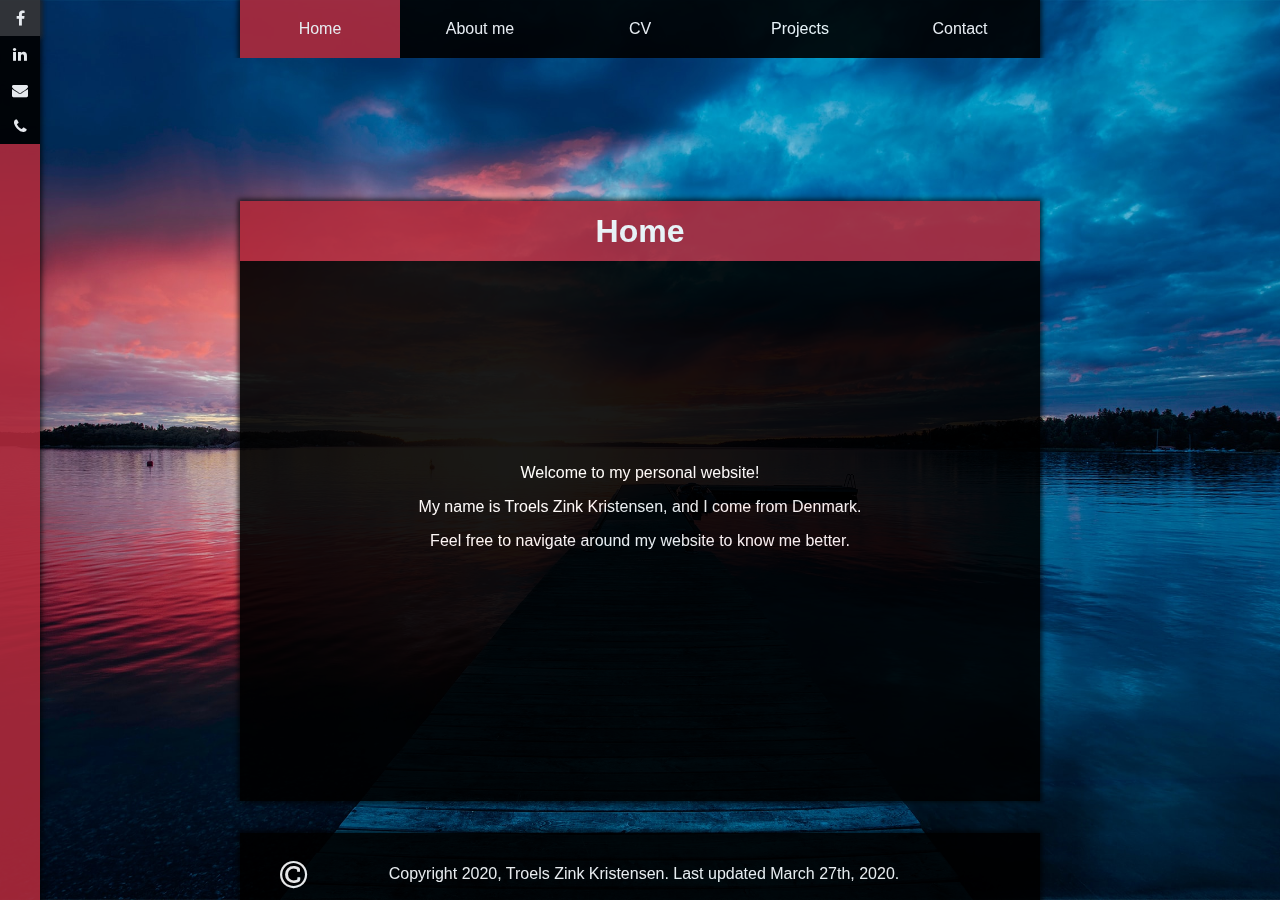
==== index.html @ 60e2437b "Add files via upload" ====
<!DOCTYPE html>
<html>
<head>
<meta charset="UTF-8">
<title>Troels Zink Kristensen</title>
<link href="CSS/TZK_external.css" rel="stylesheet" type="text/css">
<!-- Add icon library -->
<link rel="stylesheet" href="https://cdnjs.cloudflare.com/ajax/libs/font-awesome/4.7.0/css/font-awesome.min.css">

<!-- Favicon -->
<link rel="apple-touch-icon" sizes="57x57" href="Images/Favicon/apple-icon-57x57.png">
<link rel="apple-touch-icon" sizes="60x60" href="Images/Favicon/apple-icon-60x60.png">
<link rel="apple-touch-icon" sizes="72x72" href="Images/Favicon/apple-icon-72x72.png">
<link rel="apple-touch-icon" sizes="76x76" href="Images/Favicon/apple-icon-76x76.png">
<link rel="apple-touch-icon" sizes="114x114" href="Images/Favicon/apple-icon-114x114.png">
<link rel="apple-touch-icon" sizes="120x120" href="Images/Favicon/apple-icon-120x120.png">
<link rel="apple-touch-icon" sizes="144x144" href="Images/Favicon/apple-icon-144x144.png">
<link rel="apple-touch-icon" sizes="152x152" href="Images/Favicon/apple-icon-152x152.png">
<link rel="apple-touch-icon" sizes="180x180" href="Images/Favicon/apple-icon-180x180.png">
<link rel="icon" type="image/png" sizes="192x192"  href="Images/Favicon/android-icon-192x192.png">
<link rel="icon" type="image/png" sizes="32x32" href="Images/Favicon/favicon-32x32.png">
<link rel="icon" type="image/png" sizes="96x96" href="Images/Favicon/favicon-96x96.png">
<link rel="icon" type="image/png" sizes="16x16" href="Images/Favicon/favicon-16x16.png">
<link rel="manifest" href="/manifest.json">
<meta name="msapplication-TileColor" content="#ffffff">
<meta name="msapplication-TileImage" content="/ms-icon-144x144.png">
<meta name="theme-color" content="#ffffff">

<script src="jQuery/jquery-3.4.1.js"></script>
<script src="jQuery/contact.js"></script>

<script>
$(document).ready(function() 
{
    // Indicates that "Home" is the startup-page (is marked with red at the link)
    $('#id_home').addClass('active');
    $("#home").show();

    $(".link").click(function(e) 
    {
        e.preventDefault();
        $('.content div').fadeOut(0);
        $('#' + $(this).data('rel')).fadeIn(100);

        // Remove class="active" from all 5 links
        $(this).siblings().removeClass('active');
        // Add class="active" to this specific link
        $(this).addClass('active');
    }); // end click

}); // end ready
</script>
</head>
<body>
    <div class="overallMenu">
        <div class="menu">
            <a class="link" id="id_home" href="#home" data-rel="home">Home</a>
            <a class="link" href="#aboutMe" data-rel="aboutMe">About me</a>
            <a class="link" href="#cv" data-rel="cv">CV</a>
            <a class="link" href="#projects" data-rel="projects">Projects</a>
            <a class="link" href="#contact" data-rel="contact">Contact</a>
        </div>
    </div>

    <div class="sidebar">
        <!-- Add font awesome icons -->
        <a href="https://www.facebook.com/Troelszink" target="_blank" class="fa fa-facebook"></a>
        <a href="https://www.linkedin.com/in/troels-zink-kristensen-a35897149/" target="_blank" class="fa fa-linkedin"></a>
        <a href="mailto:t.zink.business@outlook.com" target="_blank" class="fa fa-envelope"></a>
        <a href="tel:61285832" target="_blank" class="fa fa-phone"></a>
    </div>

    <div id="content-wrapper">
    <div class="content">
        <div id="home">
            <h1>Home</h1>
            <p>Welcome to my personal website!</p>
            <p>My name is Troels Zink Kristensen, and I come from Denmark.</p>
            <p>Feel free to navigate around my website to know me better.</p>
        </div>
        <div id="aboutMe">
            <h1>About Me</h1>
            <img src="Images\homeMig2.jpg">
            <p>My name is Troels Zink Kristensen, and I am
                currently 22 years old. I live in Odense but lived
                in Varde Kommune in Western Jutland until
                2017. I started working at 13 years old, and
                since then I have worked most of the time,
                except in recent years during my education. I
                long for a job alongside my study.
                I am currently studying Civil Engineering in
                Robot Technology at University of Southern
                Denmark in Odense.
                I am dedicated and always meet on time. I give
                all that I have during work, and often more
                than that. I have never had any sick days.
                A recommendation from my former boss can
                be acquired at my LinkedIn-profile.</p>
            <h3>Key features</h3>
            <ul>
                <li>Leadership</li>
                <li>Working in groups</li>
                <li>Independent</li>
                <li>Healthy and fit</li>
                <li>Technic</li>
                <li>Socially strong</li>
                <li>Western Jutlander</li>
                <li>Studying Robot Technology</li>
                <li>Longing for a job</li>
              </ul>
        </div>
        <div id="cv">
            <h1>CV</h1>
            <embed src="PDF\CV_TZK.pdf" width="100%" height="100%" />
        </div>
        <div id="projects">
            <h1>Projects</h1>
            <h3>Projects during my Bachelor</h3>
            <a class="fa fa-file" href="Files\Rapport_1sem.pdf" download target="_blank"></a>
            <a class="fa fa-file" href="Files\Rapport_2sem.pdf" download target="_blank"></a>
            <a class="fa fa-file" href="Files\Rapport_3sem.pdf" download target="_blank"></a>
            <p><b>1st:</b> The Drawing Robot</p>
            <p><b>2nd:</b> Pole Position</p>
            <p><b>3rd:</b> SoundBox</p>

            <a class="fa fa-file" href="Files\Rapport_4sem.pdf" download target="_blank"></a>
            <a class="fa fa-file" href="Files\Rapport_5sem.pdf" download target="_blank"></a>
            <a class="fa fa-file" href="" download target="_blank"></a>
            <p><b>4th:</b> Control of Pan-Tilt System</p>
            <p><b>5th:</b> Marble Finding Robot</p>
            <p><b>6th:</b> Bachelor Project</p>
        </div>
        <div id="contact">
            <h1>Contact</h1>
            <a class="fa fa-male"></a>
            <a class="fa fa-map-pin"></a>
            <a class="fa fa-inbox"></a>
            <a class="fa fa-phone-square"></a>

            <p>Troels Zink Kristensen</p>
            <p>Niels Bohrs Allé 23<br/>5230, Odense M</p>
            <p>T.Zink.Business@outlook.com<br/>tkris17@student.sdu.dk</p>
            <p>+45 61 28 58 32</p>

            <h3>Shortcuts to come in contact with me</h3>

            <a href="https://www.facebook.com/Troelszink" target="_blank" class="fa fa-facebook"></a>
            <a href="https://www.linkedin.com/in/troels-zink-kristensen-a35897149/" target="_blank" class="fa fa-linkedin"></a>
            <a href="mailto:t.zink.business@outlook.com" target="_blank" class="fa fa-envelope"></a>
            <a href="tel:61285832" target="_blank" class="fa fa-phone"></a>
        </div>
    </div>
    </div>

    <footer>
        <div id="footerDiv">
            <a class="fa fa-copyright"></a>
            <p>Copyright 2020, Troels Zink Kristensen. Last updated March 27th, 2020.</p>
        </div>
    </footer>
</body>
</html>
---- CSS/TZK_external.css ----
/*      OVERALL STYLE       */

html
{
    height: 100%;
    width: 100%;

    background: url("../Images/backBridge.jpg") no-repeat center center fixed;
    -webkit-background-size: cover;
    -moz-background-size: cover;
    -o-background-size: cover;
    background-size: cover;
}

body
{
    height: 100%;
    margin: 0;
    font-family: "Arial";
    /*background-repeat: no-repeat;
    background-attachment: fixed;
    background-image: linear-gradient(white, black);
    background: url("../Images/backSplash.jpg") center no-repeat;*/
}

/*#page-container
{
    position: relative;
    min-height: 100vh;
}*/

/*      HEADER      */

/*header
{
    position: fixed;
    top: 0%;
    left: 20%;
    right: 20%;
    height: 10%;
    padding: 1%;
    background-color: black;
    opacity: 0.9;
    -webkit-box-shadow: 0px 0px 5px 2px rgba(0,0,0,0.75);
    -moz-box-shadow: 0px 0px 5px 2px rgba(0,0,0,0.75);
    box-shadow: 0px 0px 5px 2px rgba(0,0,0,0.75);
}*/

/*      STYLE FOR DIFFERENT CLASSES, DIVS AND SO ON     */

.overallMenu
{
    position: fixed;
    overflow: hidden;
    top: 0%;
    width: 100%;
}

.menu
{
    width: 50%;
    min-width: 800px;
    margin: 0 auto;
    overflow: auto;
    height: auto;
    padding: none;
    background-color: black;
    opacity: 0.9;
    -webkit-box-shadow: 0px 0px 5px 2px rgba(0,0,0,0.75);
    -moz-box-shadow: 0px 0px 5px 2px rgba(0,0,0,0.75);
    box-shadow: 0px 0px 5px 2px rgba(0,0,0,0.75);
}

.menu a
{
    float: left;
    padding-top: 20px;
    padding-bottom: 20px;
    /*left: 50%;*/
    width: 20%;
    text-align: center;
    text-decoration: none;
    color: white;
}

@media (max-width: 1000px) {
    .menu a {
        font-size: 1.25em;
    }
}

.menu a:hover
{
    background-color: rgb(54, 53, 53);
    -webkit-box-shadow: 0px 0px 5px 2px rgba(54, 53, 53,0.75);
    -moz-box-shadow: 0px 0px 5px 2px rgba(54, 53, 53.75);
    box-shadow: 0px 0px 5px 2px rgba(54, 53, 53,0.75);
    color: white;
}

.menu a.active
{
    background: #af2a3b;
    color: white;
}

/*.menu a
{
    display: block;
    color: white;
    text-align: center;
    padding: 14px 16px;
    text-decoration: none;
}*/

.sidebar
{
    position: fixed;
    height: 100%;
    left: 0;
    width: 2%;
    min-width: 40px;
    background-color: #af2a3b;
    opacity: 0.9;
    -webkit-box-shadow: 0px 0px 5px 2px rgba(0,0,0,0.75);
    -moz-box-shadow: 0px 0px 5px 2px rgba(0,0,0,0.75);
    box-shadow: 0px 0px 5px 2px rgba(0,0,0,0.75);
}

/* Style all font awesome icons */
.fa {
    padding-top: 10px;
    padding-bottom: 10px;
    font-size: 30px;
    width: 100%;
    text-align: center;
    text-decoration: none;
  }
  
  /* Add a hover effect if you want */
  .fa:hover {
    background-color: rgb(54, 53, 53);
    -webkit-box-shadow: 0px 0px 5px 2px rgba(54, 53, 53,0.75);
    -moz-box-shadow: 0px 0px 5px 2px rgba(54, 53, 53.75);
    box-shadow: 0px 0px 5px 2px rgba(54, 53, 53,0.75);
    color: white;
    max-width: 2em;
  }
  
  /* Set a specific color for each brand */
  
  /* Sidebar */
  .fa-facebook, .fa-linkedin, .fa-envelope, .fa-phone {
    background: black;
    color: white;
  }
  .sidebar .fa:hover {
    background-color: rgb(54, 53, 53);
    -webkit-box-shadow: 0px 0px 5px 2px rgba(54, 53, 53,0.75);
    -moz-box-shadow: 0px 0px 5px 2px rgba(54, 53, 53.75);
    box-shadow: 0px 0px 5px 2px rgba(54, 53, 53,0.75);
    color: white;
    max-width: 40px;
  }

  /* Projects section */
  .fa-file {
    background: black;
    color: white;
  }
  .content .fa-file {
    font-size: 4em;
    float: left; 
    display: inline; 
    width: 33%;
    margin-top: 0.5em;
  }
  .content .fa.fa-file:hover {
    background-color: #af2a3b;
    -webkit-box-shadow: 0px 0px 5px 2px rgba(54, 53, 53,0.75);
    -moz-box-shadow: 0px 0px 5px 2px rgba(54, 53, 53.75);
    box-shadow: 0px 0px 5px 2px rgba(54, 53, 53,0.75);
    color: white;
    max-width: 20em;
  }
  .content #projects p {
    float: left; 
    display: inline; 
    width: 33%;
  }

  /* Contact section */
  .fa-male, .fa-map-pin, .fa-inbox, .fa-phone-square {
    background: black;
    color: white;
  }
  .content .fa.fa-facebook, .content .fa.fa-linkedin, .content .fa.fa-envelope,  .content .fa.fa-phone {
    font-size: 4em;
    float: left; 
    display: inline; 
    width: 25%;
  }
  .content .fa-male, .content .fa-map-pin, .content .fa-inbox, .content .fa-phone-square {
    font-size: 4em;
    float: left; 
    display: inline; 
    width: 25%;
    margin-top: 0.5em;
  }
  .content .fa:hover {
    background-color: #af2a3b;
    -webkit-box-shadow: 0px 0px 5px 2px rgba(54, 53, 53,0.75);
    -moz-box-shadow: 0px 0px 5px 2px rgba(54, 53, 53.75);
    box-shadow: 0px 0px 5px 2px rgba(54, 53, 53,0.75);
    color: white;
    max-width: 4em;
  }
  .content .fa-male:hover, .content .fa-map-pin:hover, .content .fa-inbox:hover, .content .fa-phone-square:hover {
    background-color: black;
    box-shadow: none;
    max-width: 20em;
  }
  .content #contact p {
    float: left; 
    display: inline; 
    width: 25%;
  }

  /* Footer */
  .fa-copyright {
    background: black;
    color: white;
  }
  #footerDiv .fa-copyright {
    position: relative;
    font-size: 2em;
    left: 5%;
    float: left;
    width: 1%;
  }

  #footerDiv .fa-copyright:hover {
    background-color: black;
    box-shadow: none;
  }

footer
{
    position: fixed;
    width: 100%;
    height: 7.5%;
    bottom: 0%;
}

#footerDiv
{
    height: 100%;
    padding-top: 1em;
    width: 50%;
    margin: 0 auto;
    min-width: 800px;
    text-align: center;
    background-color: black;
    opacity: 0.9;
    -webkit-box-shadow: 0px 0px 5px 2px rgba(0,0,0,0.75);
    -moz-box-shadow: 0px 0px 5px 2px rgba(0,0,0,0.75);
    box-shadow: 0px 0px 5px 2px rgba(0,0,0,0.75);
}

p
{
    color: white;
}

/*      CONTENT     */

#content-wrapper
{
    position: fixed;
    width: 100%;
    height: 60%;
    top: 50%;
    -ms-transform: translateY(-50%);
    transform: translateY(-50%);
}

.content
{
    width: 50%;
    height: 100%;
    min-width: 800px;
    min-height:600px;
    padding: none;
    margin: 0 auto;
    text-align: center;
    /*background-color: black;*/
    background: linear-gradient(to bottom,   #af2a3b 0%, #af2a3b 10%,black 10%,black 100%);
    opacity: 0.9;
    -webkit-box-shadow: 0px 0px 5px 2px rgba(0,0,0,0.75);
    -moz-box-shadow: 0px 0px 5px 2px rgba(0,0,0,0.75);
    box-shadow: 0px 0px 5px 2px rgba(0,0,0,0.75);
}

.content div
{
    position: relative;
    width: 90%;
    height: 80%;
    display: none;
    margin: 0 auto;
    top: 2%;
    left: 0;
    right: 0;
    bottom: 0;
}

.content h1
{
    color: white;
}
.content #contact h3
{
    color: white;
    margin-top: 19em;
    border-bottom: 2px solid #af2a3b;
    padding-bottom: 1em;
}
.content #projects h3
{
    color: white;
    margin-top: 5em;
    border-bottom: 2px solid #af2a3b;
    padding-bottom: 1em;
}
.content #projects b
{
    color: #af2a3b;;
}
.content #aboutMe h3
{
    color: white;
    margin-top: 4em;
    border-bottom: 2px solid #af2a3b;
    padding-bottom: 1em;
}

.content #home p
{
    position: relative;
    top: 40%;
}

.content #aboutMe img
{
    position: relative;
    float: right;
    width: 24%;
    height: 60%;
    top: 5%;
    /*min-width: 400px;*/
}

.content #contact p
{
    line-height: 1.5;
}

#cv #info
{
    position: absolute;
    left: 10%;
    top: 15%;
    height: 20%;
    width: 20%;
}

.content #aboutMe p
{
    position: relative;
    text-align: left;
    left: 0;
    width: 70%;
    margin-top: 3em;
    padding-bottom: 1.5em;
    line-height: 1.5;
}
.content #aboutMe ul
{
    display: inline; 
    color: white;
}
.content #aboutMe li
{
    position: relative;
    float: left;
    width: 30%;
    left: 10%;
    line-height: 1.5;
    text-align: left;
}
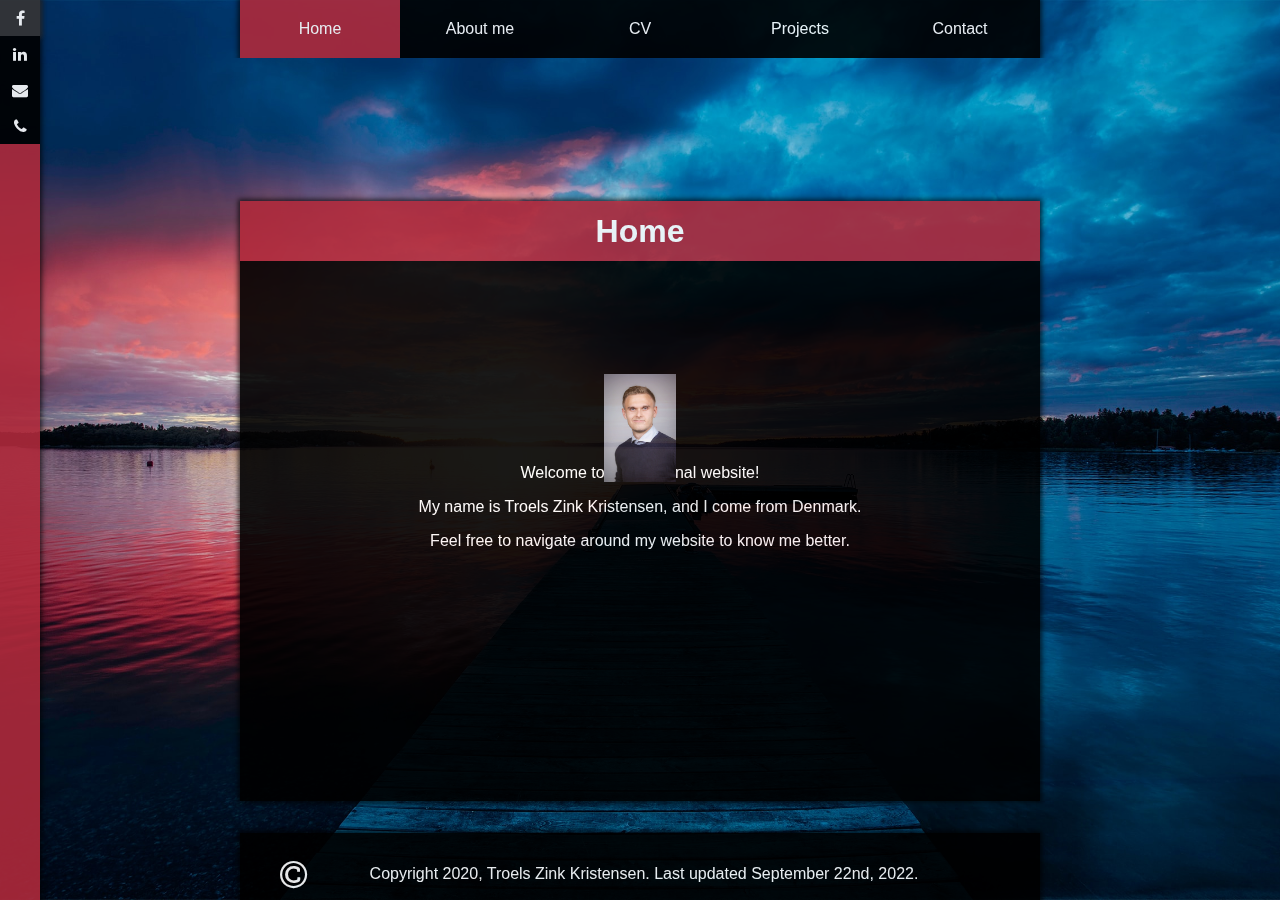
==== commit 1441ec6f: "..." ====
--- a/index.html
+++ b/index.html
@@ -77,12 +77,12 @@
             <p>Welcome to my personal website!</p>
             <p>My name is Troels Zink Kristensen, and I come from Denmark.</p>
             <p>Feel free to navigate around my website to know me better.</p>
+            <img src="Images\homeMig2.jpg">
         </div>
         <div id="aboutMe">
             <h1>About Me</h1>
-            <img src="Images\homeMig2.jpg">
             <p>My name is Troels Zink Kristensen, and I am
-                currently 22 years old. I live in Odense but lived
+                currently 23 years old. I live in Odense but lived
                 in Varde Kommune in Western Jutland until
                 2017. I started working at 13 years old, and
                 since then I have worked most of the time,
@@ -116,19 +116,27 @@
         <div id="projects">
             <h1>Projects</h1>
             <h3>Projects during my Bachelor</h3>
-            <a class="fa fa-file" href="Files\Rapport_1sem.pdf" download target="_blank"></a>
-            <a class="fa fa-file" href="Files\Rapport_2sem.pdf" download target="_blank"></a>
-            <a class="fa fa-file" href="Files\Rapport_3sem.pdf" download target="_blank"></a>
+            <a class="fa fa-file" href="Files\rs-01-pro.pdf" download target="_blank"></a>
+            <a class="fa fa-file" href="Files\rs-02-pro.pdf" download target="_blank"></a>
+            <a class="fa fa-file" href="Files\rs-03-pro.pdf" download target="_blank"></a>
             <p><b>1st:</b> The Drawing Robot</p>
             <p><b>2nd:</b> Pole Position</p>
             <p><b>3rd:</b> SoundBox</p>
 
-            <a class="fa fa-file" href="Files\Rapport_4sem.pdf" download target="_blank"></a>
-            <a class="fa fa-file" href="Files\Rapport_5sem.pdf" download target="_blank"></a>
-            <a class="fa fa-file" href="" download target="_blank"></a>
+            <a class="fa fa-file" href="Files\rs-04-pro.pdf" download target="_blank"></a>
+            <a class="fa fa-file" href="Files\rs-05-marble-finding-robot.pdf" download target="_blank"></a>
+            <a class="fa fa-file" href="Files\rs-06-bachelor-thesis.pdf" download target="_blank"></a>
             <p><b>4th:</b> Control of Pan-Tilt System</p>
             <p><b>5th:</b> Marble Finding Robot</p>
             <p><b>6th:</b> Bachelor Project</p>
+
+            <h3>Projects during my Master</h3>
+            <a class="fa fa-file" href="Files\se-01-big-data.pdf" download target="_blank"></a>
+            <a class="fa fa-file" href="Files\se-01-green-parking-spotter.pdf" download target="_blank"></a>
+            <a class="fa fa-file" href="Files\se-02-sem-pro.pdf" download target="_blank"></a>
+            <p><b>1st:</b> Big Data Project</p>
+            <p><b>1st:</b> Green Parking Spotter</p>
+            <p><b>2nd:</b> Semester Project in Trustworthy Systems</p>
         </div>
         <div id="contact">
             <h1>Contact</h1>
@@ -155,7 +163,7 @@
     <footer>
         <div id="footerDiv">
             <a class="fa fa-copyright"></a>
-            <p>Copyright 2020, Troels Zink Kristensen. Last updated March 27th, 2020.</p>
+            <p>Copyright 2020, Troels Zink Kristensen. Last updated September 22nd, 2022.</p>
         </div>
     </footer>
 </body>
--- a/CSS/TZK_external.css
+++ b/CSS/TZK_external.css
@@ -351,6 +351,12 @@
     top: 40%;
 }
 
+.content #home img
+{
+    position: relative;
+    width: 10%;
+}
+
 .content #aboutMe img
 {
     position: relative;
@@ -380,8 +386,10 @@
     position: relative;
     text-align: left;
     left: 0;
-    width: 70%;
+    width: 50%;
     margin-top: 3em;
+    margin-left: auto;
+    margin-right: auto;
     padding-bottom: 1.5em;
     line-height: 1.5;
 }
